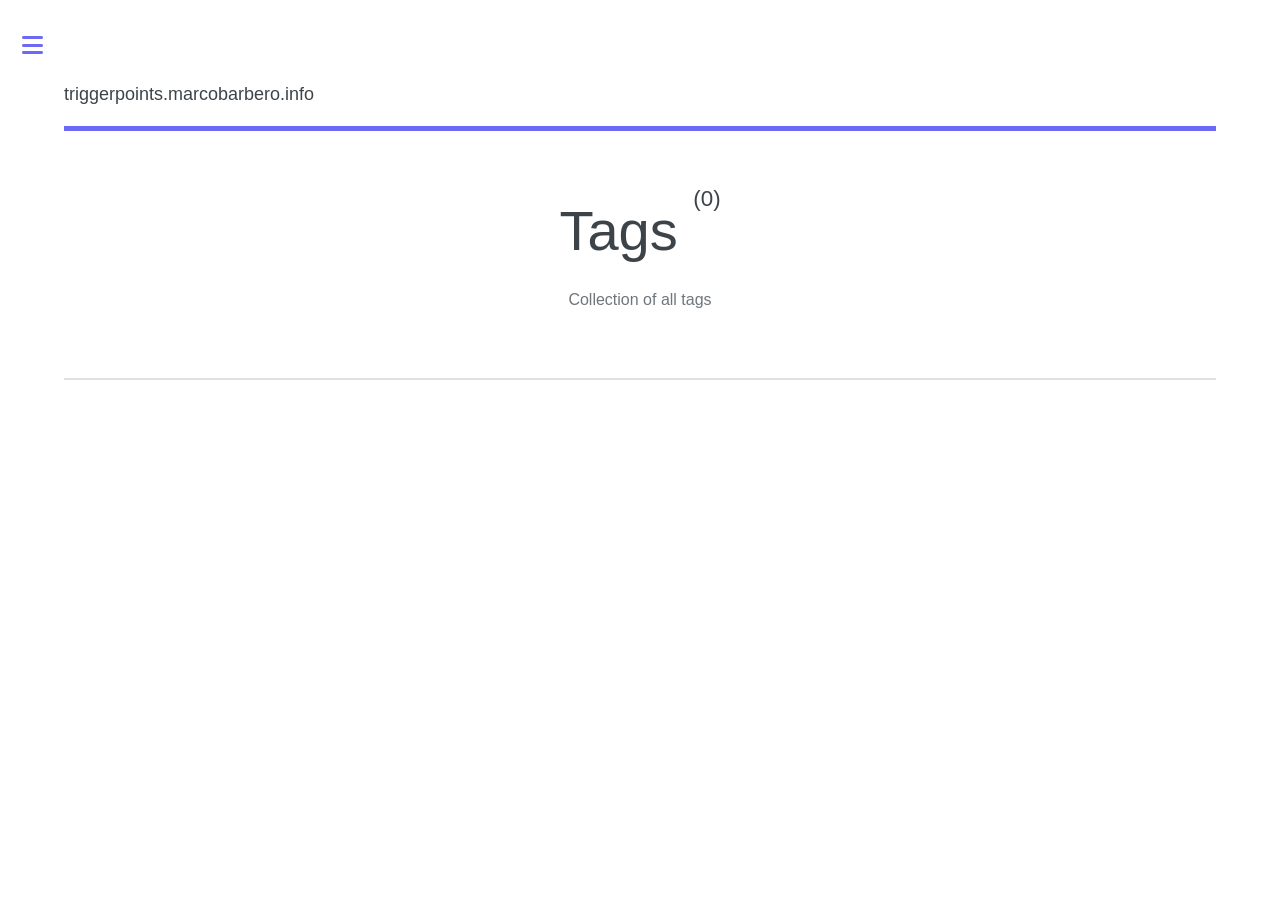
==== tags/index.html @ aaddd15f "Updated from Publii" ====
<!DOCTYPE html><html lang="en-gb"><head><meta charset="utf-8"><meta http-equiv="X-UA-Compatible" content="IE=edge"><meta name="viewport" content="width=device-width,initial-scale=1,user-scalable=no"><title>All tags - triggerpoints.marcobarbero.info</title><meta name="robots" content="noindex, follow"><meta name="generator" content="Publii Open-Source CMS for Static Site"><link rel="alternate" type="application/atom+xml" href="https://marcobarbero73.github.io/feed.xml" title="triggerpoints.marcobarbero.info - RSS"><link rel="alternate" type="application/json" href="https://marcobarbero73.github.io/feed.json" title="triggerpoints.marcobarbero.info - JSON"><meta property="og:title" content="triggerpoints.marcobarbero.info"><meta property="og:site_name" content="triggerpoints.marcobarbero.info"><meta property="og:description" content=""><meta property="og:url" content="https://marcobarbero73.github.io/tags/"><meta property="og:type" content="website"><link rel="stylesheet" href="https://marcobarbero73.github.io/assets/css/fontawesome-all.min.css?v&#x3D;85514f933f9e0b82460af63f1a403fa5"><link rel="stylesheet" href="https://marcobarbero73.github.io/assets/css/style.css?v&#x3D;1f83f28145320d938927c111f72562b6"><script type="application/ld+json">{"@context":"http://schema.org","@type":"Organization","name":"triggerpoints.marcobarbero.info","url":"https://marcobarbero73.github.io/"}</script><noscript><style>img[loading] {
                    opacity: 1;
                }</style></noscript></head><body class="is-preload tags-template"><div id="wrapper"><div id="main"><div class="inner"><header id="header"><a class="logo" href="https://marcobarbero73.github.io/"><strong>triggerpoints.marcobarbero.info</strong></a></header><div class="page-header"><h1>Tags <sup>(0)</sup></h1><p>Collection of all tags</p></div><section><div class="posts"></div></section></div></div><div id="sidebar"><div class="inner"><nav id="menu"><header class="major"><h2>Menu</h2></header><ul><li><a href="https://marcobarbero73.github.io/test.html" target="_self">La definizione del TrP</a></li></ul></nav><footer id="footer"><p class="copyright">© Editorial 2 - All rights reserved<br>Design by: <a href="https://html5up.net" target="_blank" rel="noopener">HTML5 UP</a>, Powered by Publii</p></footer></div></div></div><script src="https://marcobarbero73.github.io/assets/js/jquery.min.js?v&#x3D;7c14a783dfeb3d238ccd3edd840d82ee"></script><script src="https://marcobarbero73.github.io/assets/js/browser.min.js?v&#x3D;c07298dd19048a8a69ad97e754dfe8d0"></script><script src="https://marcobarbero73.github.io/assets/js/breakpoints.min.js?v&#x3D;81a479eb099e3b187613943b085923b8"></script><script src="https://marcobarbero73.github.io/assets/js/util.min.js?v&#x3D;cbdaf7c20ac2883c77ae23acfbabd47e"></script><script src="https://marcobarbero73.github.io/assets/js/main.min.js?v&#x3D;08add7f6d435054ad38ec38d7cf8be40"></script><script>var images=document.querySelectorAll("img[loading]");for(var i=0;i<images.length;i++){if(images[i].complete){images[i].classList.add("is-loaded")}else{images[i].addEventListener("load",function(){this.classList.add("is-loaded")},false)}};</script></body></html>
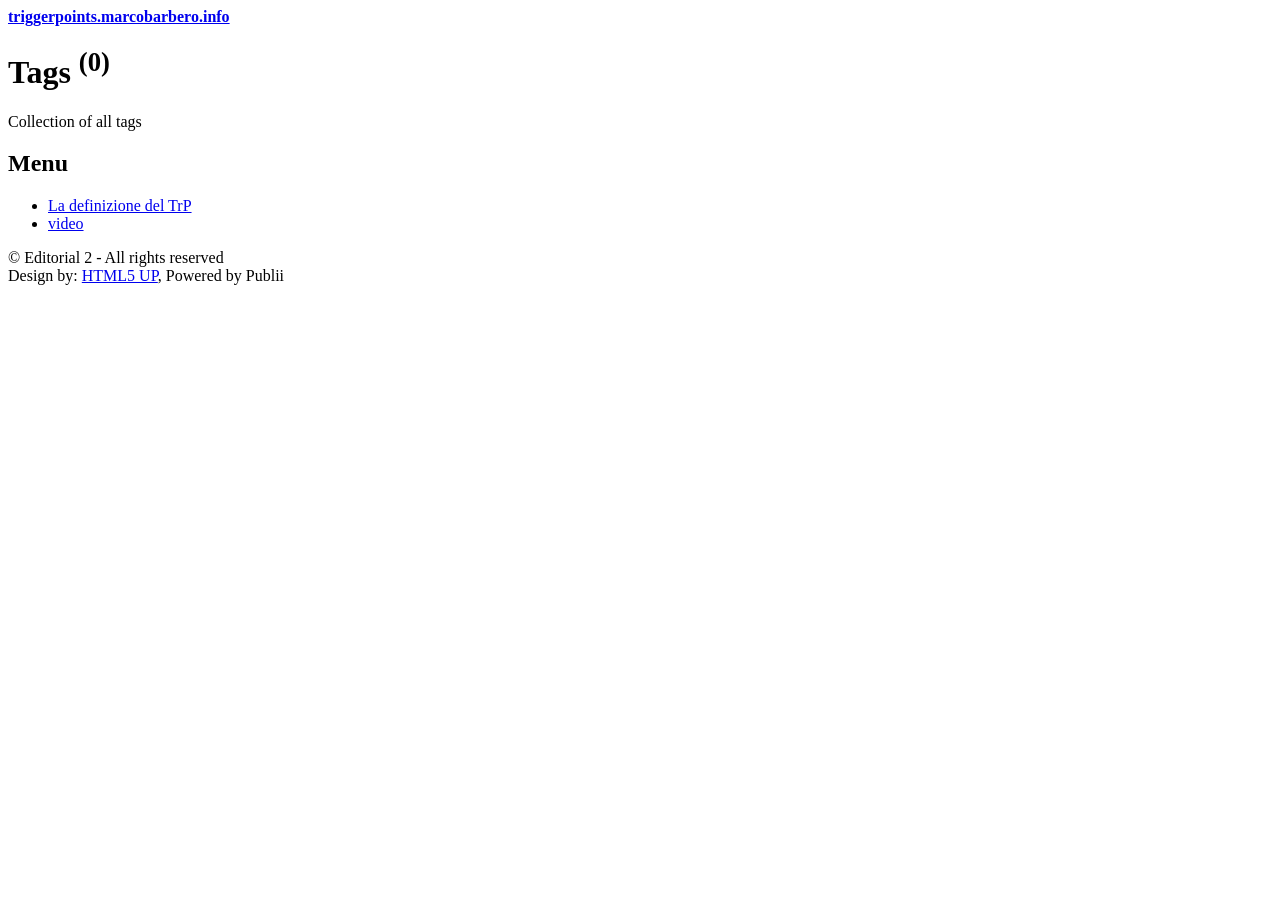
==== commit 80b780b9: "Updated from Publii" ====
--- a/tags/index.html
+++ b/tags/index.html
@@ -1,3 +1,3 @@
-<!DOCTYPE html><html lang="en-gb"><head><meta charset="utf-8"><meta http-equiv="X-UA-Compatible" content="IE=edge"><meta name="viewport" content="width=device-width,initial-scale=1,user-scalable=no"><title>All tags - triggerpoints.marcobarbero.info</title><meta name="robots" content="noindex, follow"><meta name="generator" content="Publii Open-Source CMS for Static Site"><link rel="alternate" type="application/atom+xml" href="https://marcobarbero73.github.io/feed.xml" title="triggerpoints.marcobarbero.info - RSS"><link rel="alternate" type="application/json" href="https://marcobarbero73.github.io/feed.json" title="triggerpoints.marcobarbero.info - JSON"><meta property="og:title" content="triggerpoints.marcobarbero.info"><meta property="og:site_name" content="triggerpoints.marcobarbero.info"><meta property="og:description" content=""><meta property="og:url" content="https://marcobarbero73.github.io/tags/"><meta property="og:type" content="website"><link rel="stylesheet" href="https://marcobarbero73.github.io/assets/css/fontawesome-all.min.css?v&#x3D;85514f933f9e0b82460af63f1a403fa5"><link rel="stylesheet" href="https://marcobarbero73.github.io/assets/css/style.css?v&#x3D;1f83f28145320d938927c111f72562b6"><script type="application/ld+json">{"@context":"http://schema.org","@type":"Organization","name":"triggerpoints.marcobarbero.info","url":"https://marcobarbero73.github.io/"}</script><noscript><style>img[loading] {
+<!DOCTYPE html><html lang="en-gb"><head><meta charset="utf-8"><meta http-equiv="X-UA-Compatible" content="IE=edge"><meta name="viewport" content="width=device-width,initial-scale=1,user-scalable=no"><title>All tags - triggerpoints.marcobarbero.info</title><meta name="robots" content="noindex, follow"><meta name="generator" content="Publii Open-Source CMS for Static Site"><link rel="alternate" type="application/atom+xml" href="https://mtrpmaterials.github.io/feed.xml" title="triggerpoints.marcobarbero.info - RSS"><link rel="alternate" type="application/json" href="https://mtrpmaterials.github.io/feed.json" title="triggerpoints.marcobarbero.info - JSON"><meta property="og:title" content="triggerpoints.marcobarbero.info"><meta property="og:site_name" content="triggerpoints.marcobarbero.info"><meta property="og:description" content=""><meta property="og:url" content="https://mtrpmaterials.github.io/tags/"><meta property="og:type" content="website"><link rel="stylesheet" href="https://mtrpmaterials.github.io/assets/css/fontawesome-all.min.css?v&#x3D;85514f933f9e0b82460af63f1a403fa5"><link rel="stylesheet" href="https://mtrpmaterials.github.io/assets/css/style.css?v&#x3D;1f83f28145320d938927c111f72562b6"><script type="application/ld+json">{"@context":"http://schema.org","@type":"Organization","name":"triggerpoints.marcobarbero.info","url":"https://mtrpmaterials.github.io/"}</script><noscript><style>img[loading] {
                     opacity: 1;
-                }</style></noscript></head><body class="is-preload tags-template"><div id="wrapper"><div id="main"><div class="inner"><header id="header"><a class="logo" href="https://marcobarbero73.github.io/"><strong>triggerpoints.marcobarbero.info</strong></a></header><div class="page-header"><h1>Tags <sup>(0)</sup></h1><p>Collection of all tags</p></div><section><div class="posts"></div></section></div></div><div id="sidebar"><div class="inner"><nav id="menu"><header class="major"><h2>Menu</h2></header><ul><li><a href="https://marcobarbero73.github.io/test.html" target="_self">La definizione del TrP</a></li></ul></nav><footer id="footer"><p class="copyright">© Editorial 2 - All rights reserved<br>Design by: <a href="https://html5up.net" target="_blank" rel="noopener">HTML5 UP</a>, Powered by Publii</p></footer></div></div></div><script src="https://marcobarbero73.github.io/assets/js/jquery.min.js?v&#x3D;7c14a783dfeb3d238ccd3edd840d82ee"></script><script src="https://marcobarbero73.github.io/assets/js/browser.min.js?v&#x3D;c07298dd19048a8a69ad97e754dfe8d0"></script><script src="https://marcobarbero73.github.io/assets/js/breakpoints.min.js?v&#x3D;81a479eb099e3b187613943b085923b8"></script><script src="https://marcobarbero73.github.io/assets/js/util.min.js?v&#x3D;cbdaf7c20ac2883c77ae23acfbabd47e"></script><script src="https://marcobarbero73.github.io/assets/js/main.min.js?v&#x3D;08add7f6d435054ad38ec38d7cf8be40"></script><script>var images=document.querySelectorAll("img[loading]");for(var i=0;i<images.length;i++){if(images[i].complete){images[i].classList.add("is-loaded")}else{images[i].addEventListener("load",function(){this.classList.add("is-loaded")},false)}};</script></body></html>+                }</style></noscript></head><body class="is-preload tags-template"><div id="wrapper"><div id="main"><div class="inner"><header id="header"><a class="logo" href="https://mtrpmaterials.github.io/"><strong>triggerpoints.marcobarbero.info</strong></a></header><div class="page-header"><h1>Tags <sup>(0)</sup></h1><p>Collection of all tags</p></div><section><div class="posts"></div></section></div></div><div id="sidebar"><div class="inner"><nav id="menu"><header class="major"><h2>Menu</h2></header><ul><li><a href="https://mtrpmaterials.github.io/test.html" target="_self">La definizione del TrP</a></li><li><a href="https://mtrpmaterials.github.io/test-video.html" target="_self">video</a></li></ul></nav><footer id="footer"><p class="copyright">© Editorial 2 - All rights reserved<br>Design by: <a href="https://html5up.net" target="_blank" rel="noopener">HTML5 UP</a>, Powered by Publii</p></footer></div></div></div><script src="https://mtrpmaterials.github.io/assets/js/jquery.min.js?v&#x3D;7c14a783dfeb3d238ccd3edd840d82ee"></script><script src="https://mtrpmaterials.github.io/assets/js/browser.min.js?v&#x3D;c07298dd19048a8a69ad97e754dfe8d0"></script><script src="https://mtrpmaterials.github.io/assets/js/breakpoints.min.js?v&#x3D;81a479eb099e3b187613943b085923b8"></script><script src="https://mtrpmaterials.github.io/assets/js/util.min.js?v&#x3D;cbdaf7c20ac2883c77ae23acfbabd47e"></script><script src="https://mtrpmaterials.github.io/assets/js/main.min.js?v&#x3D;08add7f6d435054ad38ec38d7cf8be40"></script><script>var images=document.querySelectorAll("img[loading]");for(var i=0;i<images.length;i++){if(images[i].complete){images[i].classList.add("is-loaded")}else{images[i].addEventListener("load",function(){this.classList.add("is-loaded")},false)}};</script></body></html>
